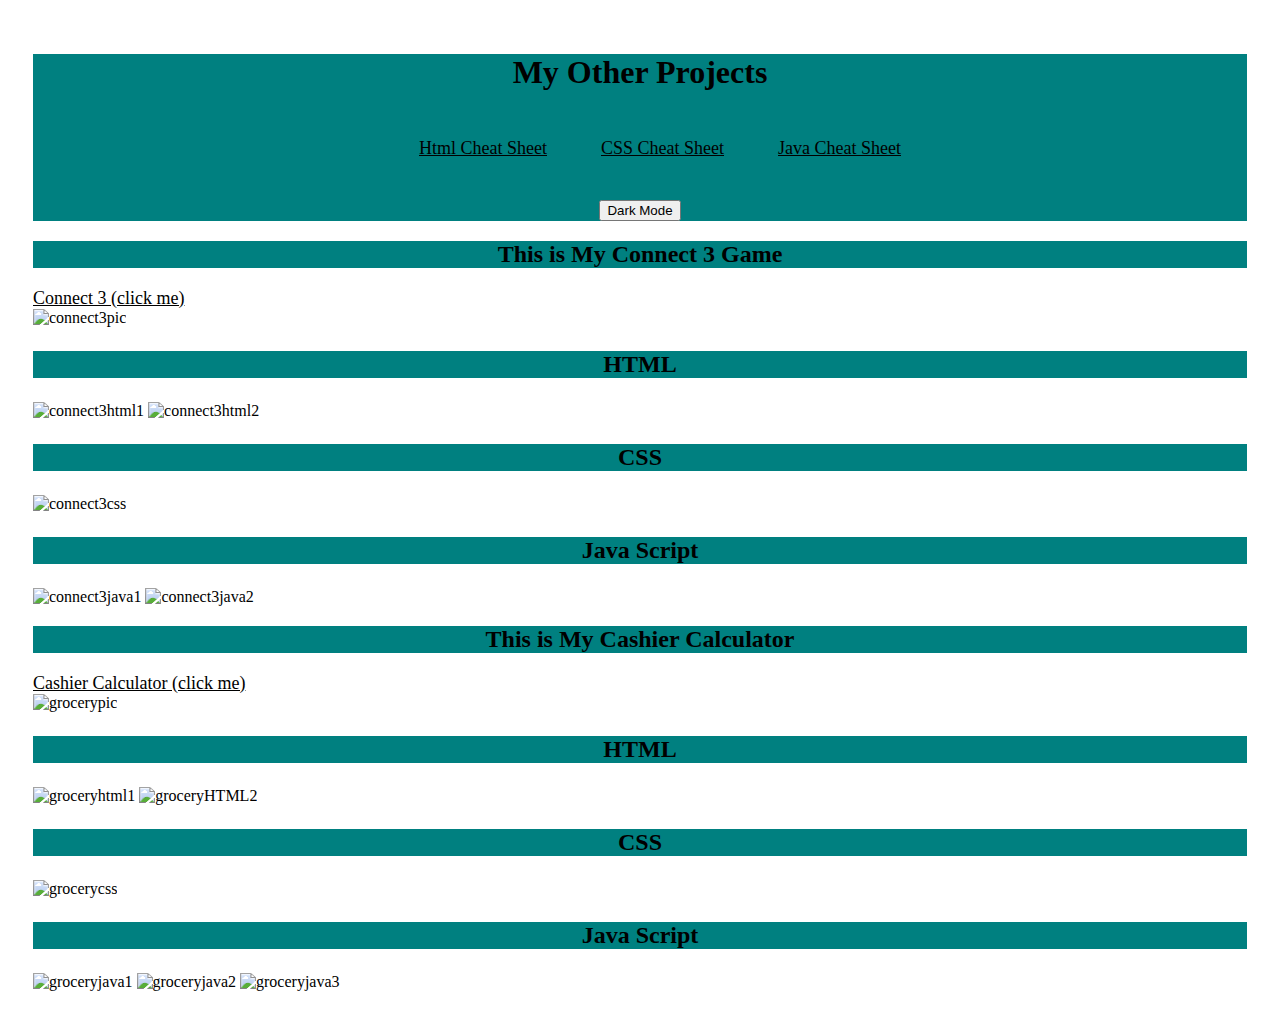
==== index.html @ 0b5c0afc "Update and rename myotherprojects.html to index.html" ====
<!doctype html>

<html lang="en">
<html>
<head>
    <meta charset="utf-8">
    <title>My Other Projects</title>
    <meta name="description" content="css stuff">
    <link rel="stylesheet" href="myotherprojects.css">
</head>

<body>

    <header>
        <h1>My Other Projects</h1>
        <nav>
            <ul>
                <li><a href="file:///C:/Users/tyler/OneDrive/Desktop/finalprojecttech1101/htmlcheatsheet.html">Html Cheat Sheet</a></li>
                <li><a href="file:///C:/Users/tyler/OneDrive/Desktop/finalprojecttech1101/csscheatsheet.html">CSS Cheat Sheet</a></li>
                <li><a href="file:///C:/Users/tyler/OneDrive/Desktop/finalprojecttech1101/javascriptcheatsheet.html">Java Cheat Sheet</a></li>
            </ul>
        </nav>

        <div id="darkmodebutton">
            <button id="element">Dark Mode</button>
        </div>
    </header>



    <div id="connect3">
      <div id="title">
        <h2>This is My Connect 3 Game</h2>
      </div>
      <a href="file:///C:/Users/tyler/OneDrive/Desktop/finalprojecttech1101/connect%203/connect3.html">Connect 3 (click me)</a><br>

            <img src="file:///C:/Users/tyler/OneDrive/Desktop/finalprojecttech1101/connect3pic.png" alt="connect3pic">
          <div id="title">
            <p>HTML</p>
          </div>
            <img src="file:///C:/Users/tyler/OneDrive/Desktop/finalprojecttech1101/connect3html1.png" alt="connect3html1">
            <img src="file:///C:/Users/tyler/OneDrive/Desktop/finalprojecttech1101/connect3html2.png" alt="connect3html2">
          <div id="title">
            <p>CSS</p>
          </div>
            <img src="file:///C:/Users/tyler/OneDrive/Desktop/finalprojecttech1101/connect3css.png" alt="connect3css">
          <div id="title">
            <p>Java Script</p>
          </div>
            <img src="file:///C:/Users/tyler/OneDrive/Desktop/finalprojecttech1101/connect3java1.png" alt="connect3java1">
            <img src="file:///C:/Users/tyler/OneDrive/Desktop/finalprojecttech1101/connect3java2.png" alt="connect3java2">
    </div>

    <div id="cashiercalc">
      <div id="title">
        <h2>This is My Cashier Calculator</h2>
      </div>
    <a href="file:///C:/Users/tyler/OneDrive/Desktop/finalprojecttech1101/grocery/grocery.html">Cashier Calculator (click me)</a><br>
      <img src="file:///C:/Users/tyler/OneDrive/Desktop/finalprojecttech1101/grocerypic.png" alt="grocerypic">
      <div id="title">
        <p>HTML</p>
      </div>
      <img src="file:///C:/Users/tyler/OneDrive/Desktop/finalprojecttech1101/groceryhtml1.png" alt="groceryhtml1">
      <img src="file:///C:/Users/tyler/OneDrive/Desktop/finalprojecttech1101/groceryhtml2.png" alt="groceryHTML2">
      <div id="title">
        <p>CSS</p>
      </div>
      <img src="file:///C:/Users/tyler/OneDrive/Desktop/finalprojecttech1101/grocerycss.png" alt="grocerycss">
      <div id="title">
        <p>Java Script</p>
      </div>
      <img src="file:///C:/Users/tyler/OneDrive/Desktop/finalprojecttech1101/groceryjava1.png" alt="groceryjava1">
      <img src="file:///C:/Users/tyler/OneDrive/Desktop/finalprojecttech1101/groceryjava2.png" alt="groceryjava2">
      <img src="file:///C:/Users/tyler/OneDrive/Desktop/finalprojecttech1101/groceryjava3.png" alt="groceryjava3">
    </div>











    <script src="script.js"></script>

    </body>
    </html>
---- myotherprojects.css ----
* {
  transition: background-color 0.6s ease, color 1s ease;
}

body {
  padding: 25px;
  background-color: white;
  color: black;

}

.dark-mode {
  background-color: #808080;

}

#darkmodebutton{
  padding-top: -40px;

}
header {
  text-align: center;
  color: #black;
  background-color: #008080;
}
#title{
  background-color: #008080;
  text-align: center;
}


li {
  display: inline-block;
  position: center;
  margin: 25px 25px;
}
a{
  color: black;
  text-align: center;
  font-size: 18px;
}
a:hover {
  color: orange;
}

p{
  font-weight: bold;
  font-size: 24px;
  text-align: center;
}
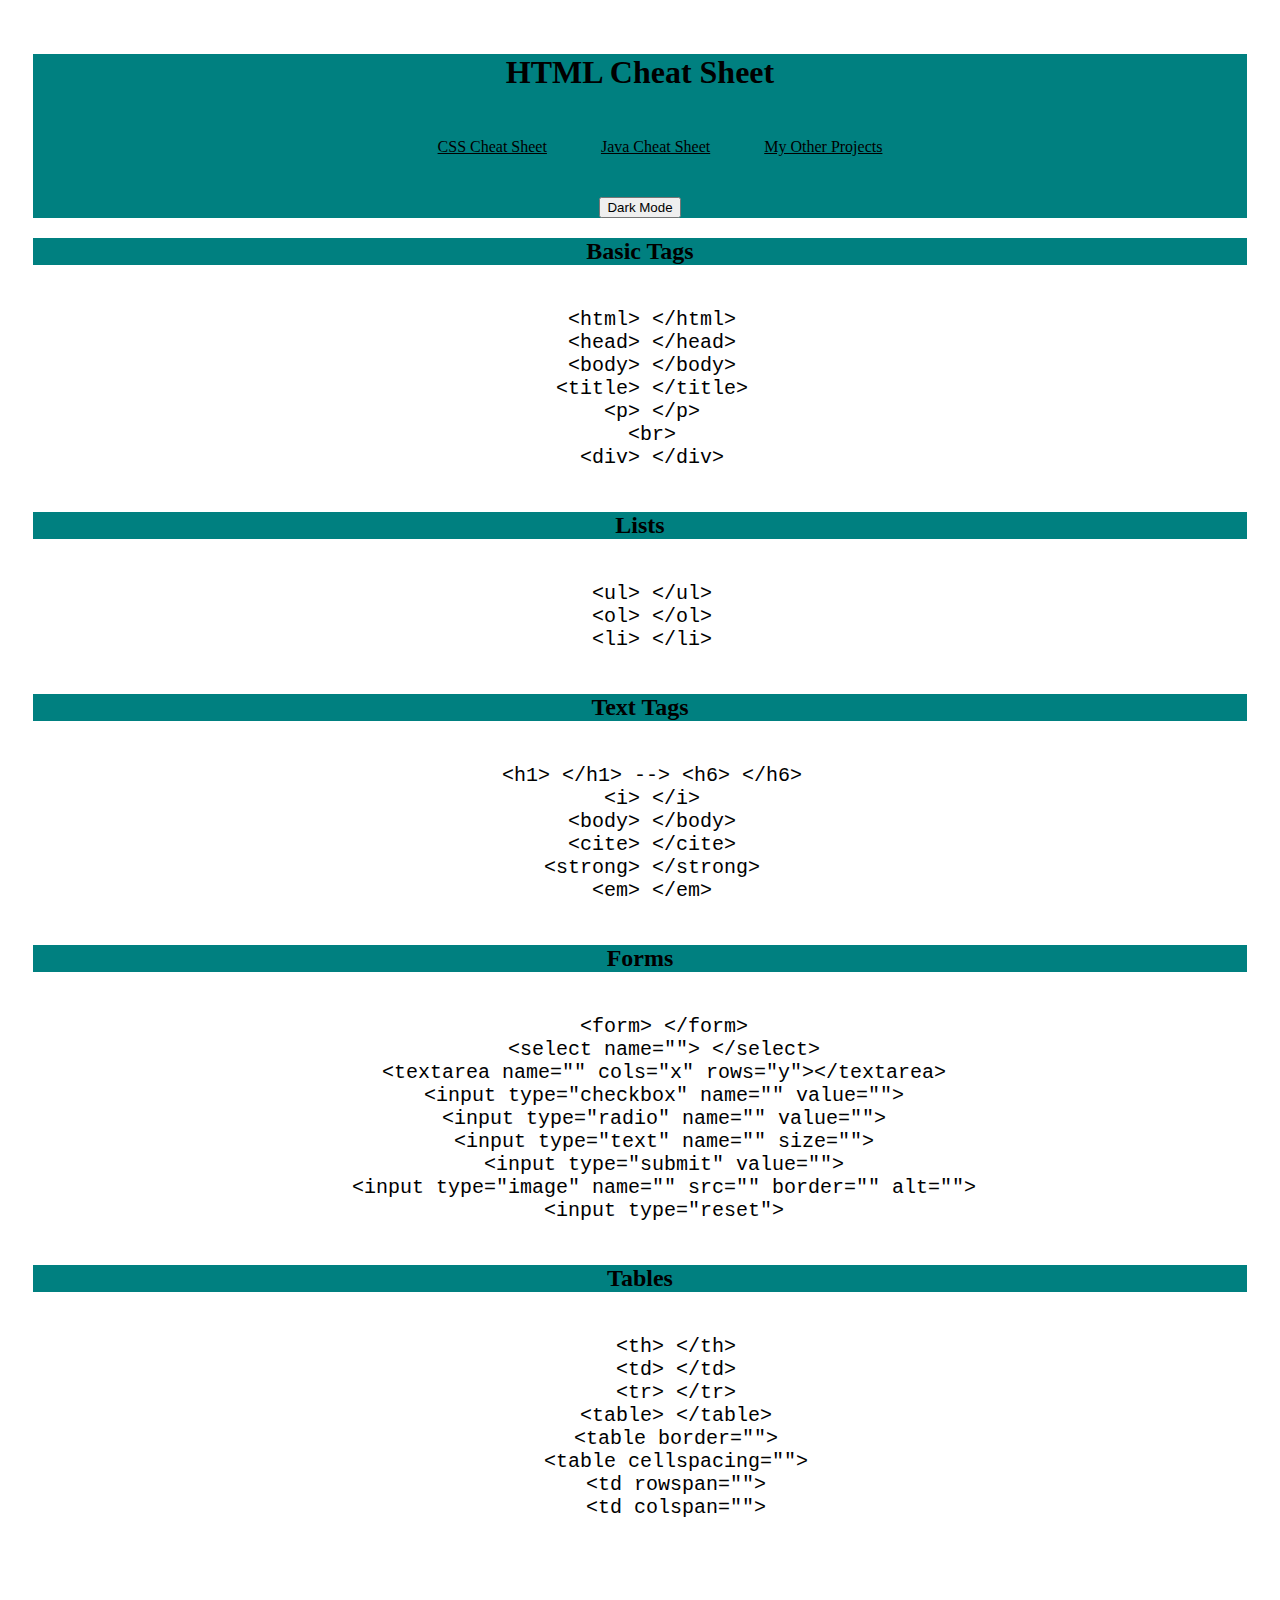
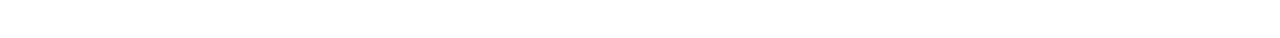
==== commit 3d925e1e: "Update and rename htmlcheatsheet.html to index.html" ====
--- a/index.html
+++ b/index.html
@@ -4,75 +4,100 @@
 <html>
 <head>
     <meta charset="utf-8">
-    <title>My Other Projects</title>
+    <title>Html Cheat Sheet</title>
     <meta name="description" content="css stuff">
-    <link rel="stylesheet" href="myotherprojects.css">
+    <link rel="stylesheet" href="htmlCCStyles.css">
 </head>
 
 <body>
 
     <header>
-        <h1>My Other Projects</h1>
+        <h1>HTML Cheat Sheet</h1>
         <nav>
             <ul>
-                <li><a href="file:///C:/Users/tyler/OneDrive/Desktop/finalprojecttech1101/htmlcheatsheet.html">Html Cheat Sheet</a></li>
                 <li><a href="file:///C:/Users/tyler/OneDrive/Desktop/finalprojecttech1101/csscheatsheet.html">CSS Cheat Sheet</a></li>
                 <li><a href="file:///C:/Users/tyler/OneDrive/Desktop/finalprojecttech1101/javascriptcheatsheet.html">Java Cheat Sheet</a></li>
-            </ul>
+                <li><a href="file:///C:/Users/tyler/OneDrive/Desktop/finalprojecttech1101/myotherprojects.html">My Other Projects</a></li>
         </nav>
-
         <div id="darkmodebutton">
             <button id="element">Dark Mode</button>
         </div>
     </header>
 
 
-
-    <div id="connect3">
-      <div id="title">
-        <h2>This is My Connect 3 Game</h2>
-      </div>
-      <a href="file:///C:/Users/tyler/OneDrive/Desktop/finalprojecttech1101/connect%203/connect3.html">Connect 3 (click me)</a><br>
-
-            <img src="file:///C:/Users/tyler/OneDrive/Desktop/finalprojecttech1101/connect3pic.png" alt="connect3pic">
-          <div id="title">
-            <p>HTML</p>
-          </div>
-            <img src="file:///C:/Users/tyler/OneDrive/Desktop/finalprojecttech1101/connect3html1.png" alt="connect3html1">
-            <img src="file:///C:/Users/tyler/OneDrive/Desktop/finalprojecttech1101/connect3html2.png" alt="connect3html2">
-          <div id="title">
-            <p>CSS</p>
-          </div>
-            <img src="file:///C:/Users/tyler/OneDrive/Desktop/finalprojecttech1101/connect3css.png" alt="connect3css">
-          <div id="title">
-            <p>Java Script</p>
-          </div>
-            <img src="file:///C:/Users/tyler/OneDrive/Desktop/finalprojecttech1101/connect3java1.png" alt="connect3java1">
-            <img src="file:///C:/Users/tyler/OneDrive/Desktop/finalprojecttech1101/connect3java2.png" alt="connect3java2">
+  <div id="BasicTags">
+    <div id="title">
+    <h2><center>Basic Tags</center></h2>
+    </div>
+      <xmp>
+            <html> </html>
+            <head> </head>
+            <body> </body>
+            <title> </title>
+            <p> </p>
+            <br>
+            <div> </div>
+      </xmp>
     </div>
 
-    <div id="cashiercalc">
+    <div id="lists">
       <div id="title">
-        <h2>This is My Cashier Calculator</h2>
+      <h2><center>Lists</center></h2>
       </div>
-    <a href="file:///C:/Users/tyler/OneDrive/Desktop/finalprojecttech1101/grocery/grocery.html">Cashier Calculator (click me)</a><br>
-      <img src="file:///C:/Users/tyler/OneDrive/Desktop/finalprojecttech1101/grocerypic.png" alt="grocerypic">
-      <div id="title">
-        <p>HTML</p>
+        <xmp>
+            <ul> </ul>
+            <ol> </ol>
+            <li> </li>
+          </xmp>
       </div>
-      <img src="file:///C:/Users/tyler/OneDrive/Desktop/finalprojecttech1101/groceryhtml1.png" alt="groceryhtml1">
-      <img src="file:///C:/Users/tyler/OneDrive/Desktop/finalprojecttech1101/groceryhtml2.png" alt="groceryHTML2">
-      <div id="title">
-        <p>CSS</p>
-      </div>
-      <img src="file:///C:/Users/tyler/OneDrive/Desktop/finalprojecttech1101/grocerycss.png" alt="grocerycss">
-      <div id="title">
-        <p>Java Script</p>
-      </div>
-      <img src="file:///C:/Users/tyler/OneDrive/Desktop/finalprojecttech1101/groceryjava1.png" alt="groceryjava1">
-      <img src="file:///C:/Users/tyler/OneDrive/Desktop/finalprojecttech1101/groceryjava2.png" alt="groceryjava2">
-      <img src="file:///C:/Users/tyler/OneDrive/Desktop/finalprojecttech1101/groceryjava3.png" alt="groceryjava3">
-    </div>
+
+      <div id="TextTags">
+        <div id="title">
+        <h2><center>Text Tags</center></h2>
+          </div>
+          <xmp>
+            <h1> </h1> --> <h6> </h6>
+            <i> </i>
+            <body> </body>
+            <cite> </cite>
+            <strong> </strong>
+            <em> </em>
+          </xmp>
+        </div>
+
+
+        <div id="forms">
+          <div id="title">
+          <h2><center>Forms</center></h2>
+          </div>
+            <xmp>
+              <form> </form>
+              <select name=""> </select>
+              <textarea name="" cols="x" rows="y"></textarea>
+              <input type="checkbox" name="" value="">
+              <input type="radio" name="" value="">
+              <input type="text" name="" size="">
+              <input type="submit" value="">
+              <input type="image" name="" src="" border="" alt="">
+              <input type="reset">
+            </xmp>
+          </div>
+
+          <div id="tables">
+            <div id="title">
+            <h2><center>Tables</center></h2>
+            </div>
+              <xmp>
+                <th> </th>
+                <td> </td>
+                <tr> </tr>
+                <table> </table>
+                <table border="">
+                <table cellspacing="">
+                <td rowspan="">
+                <td colspan="">
+              </xmp>
+            </div>
 
 
 
@@ -81,10 +106,7 @@
 
 
 
+<script src="script.js"></script>
 
-
-
-    <script src="script.js"></script>
-
-    </body>
-    </html>
+</body>
+</html>
--- a/htmlCCStyles.css
+++ b/htmlCCStyles.css
@@ -0,0 +1,47 @@
+* {
+  transition: background-color 0.6s ease, color 1s ease;
+}
+
+body {
+  padding: 25px;
+  background-color: white;
+  color: black;
+
+}
+#title{
+  background-color: #008080;
+}
+
+.dark-mode {
+  background-color: #808080;
+
+}
+
+#darkmodebutton{
+  padding-top: -40px;
+
+}
+header {
+  text-align: center;
+  color: #black;
+  background-color: #008080;
+}
+
+
+li {
+  display: inline-block;
+  position: center;
+  margin: 25px 25px;
+}
+a{
+  color: black;
+  text-align: center;
+}
+a:hover {
+  color: orange;
+}
+xmp{
+  margin-right: 120px;
+  text-align: center;
+  font-size: 20px;
+}
